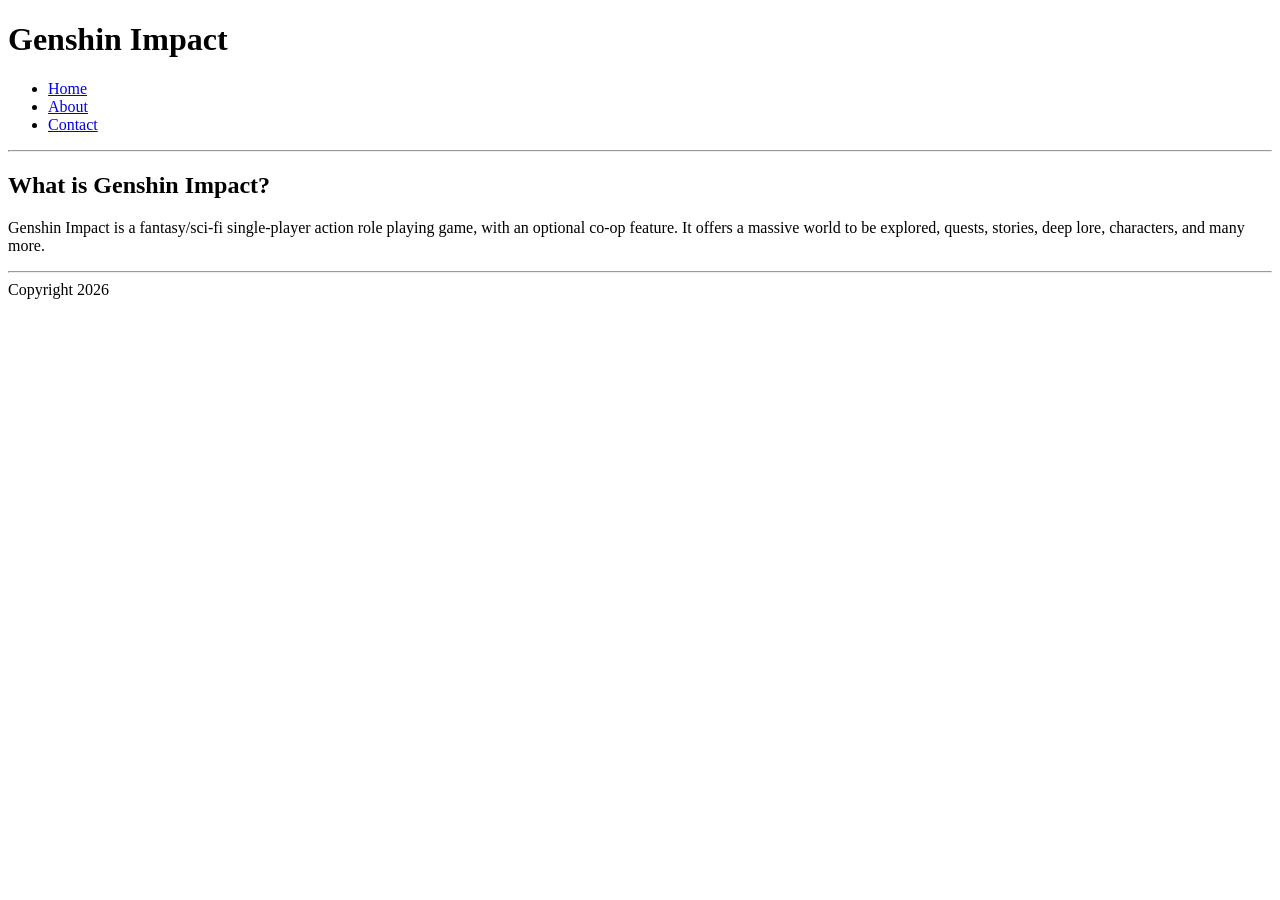
==== week1/output/index.html @ e81153df "week1 done with output" ====
<!DOCTYPE html>
<html lang="en">
<head>
    <meta charset="UTF-8">
    <meta name="viewport" content="width=device-width, initial-scale=1.0">
    <title>Home</title>
</head>
<body>
    <header>
        <h1>Genshin Impact</h1>
        <nav>
            <ul>
                <li><a href="index.html">Home</a></li>
                <li><a href="about.html">About</a></li>
                <li><a href="contact.html">Contact</a></li>
            </ul>
        </nav>
    </header>
    <article>
        <hr>
        <h2>What is Genshin Impact?</h2>
        <p>
            Genshin Impact is a fantasy/sci-fi single-player action 
            role playing game, with an optional co-op feature. It 
            offers a massive world to be explored, quests, stories, 
            deep lore, characters, and many more.
        </p>
    </article>
    <hr>
    <footer>
        Copyright 2026
    </footer>
</body>
</html>
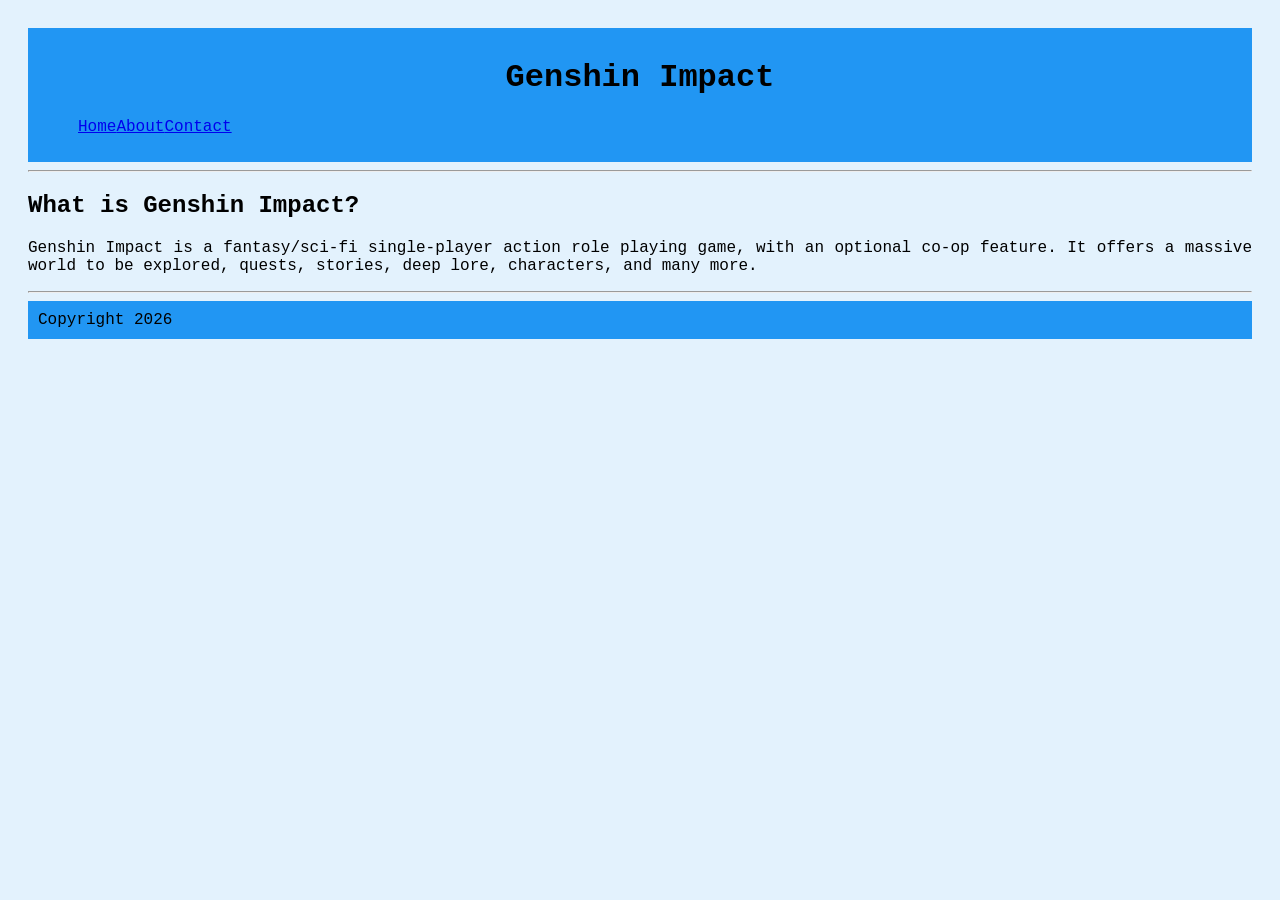
==== commit 4aa701a7: "add basic css" ====
--- a/week1/output/index.html
+++ b/week1/output/index.html
@@ -4,6 +4,7 @@
     <meta charset="UTF-8">
     <meta name="viewport" content="width=device-width, initial-scale=1.0">
     <title>Home</title>
+    <link rel="stylesheet" href="style.css">
 </head>
 <body>
     <header>
--- a/week1/output/style.css
+++ b/week1/output/style.css
@@ -0,0 +1,21 @@
+nav ul {
+    list-style: none;
+    display: flex;
+}
+header {
+    background-color: #2196F3;
+    padding: 10px;
+    text-align: center;
+}
+body {
+   font-family: 'Courier New', Courier, monospace;
+    background-color: #E3F2FD;
+    padding: 20px;
+}
+article {
+    text-align: justify;
+}
+footer {
+    background-color: #2196F3;
+    padding: 10px;
+}
